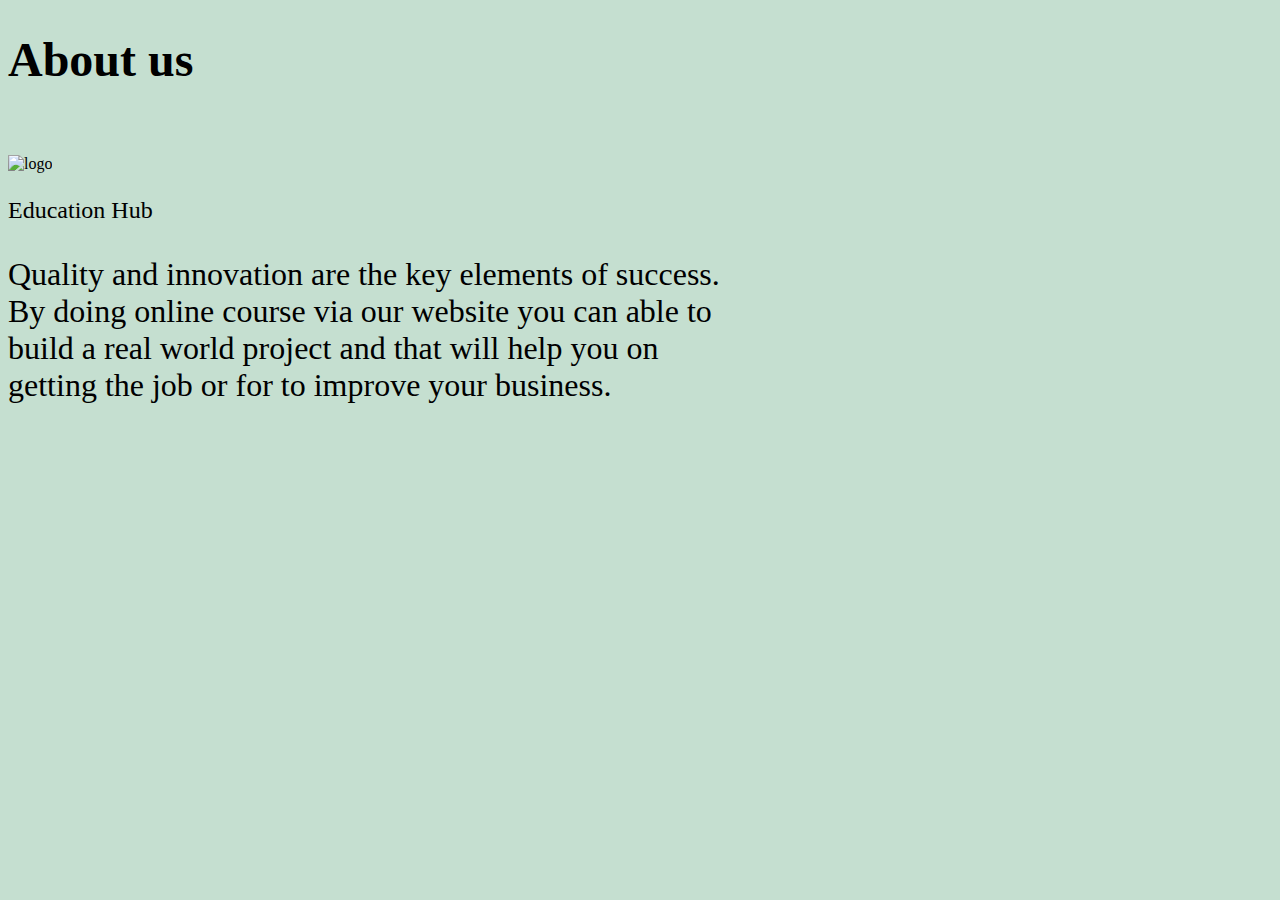
==== about.html @ 0bcc3bd1 "education website" ====
<!DOCTYPE html>
<html lang="en">
<head>
    <meta charset="UTF-8">
    <meta http-equiv="X-UA-Compatible" content="IE=edge">
    <meta name="viewport" content="width=device-width, initial-scale=1.0">
    <title>About Page</title>
    <link rel="stylesheet" href="style.css">

</head>
<body style="background-color: rgb(197, 223, 208);">

    
    <div>

        <div>
            <h1 class="ab">About us</h1>
        </div>

        

        <br><br><img src="logo.PNG" alt="logo" width="128" height="128">

        <p style="font-size: 1.5rem;">Education Hub</p>
        <div>
            <p id="passage">
                Quality and innovation are the key elements of success. <br>
                By doing online course via our website you can able to <br>
                build a real world project and that will help you on <br>
                getting the job or for to improve your business.  <br>
            </p>
        </div>
    
    </div>
</body>
</html>
---- style.css ----
.center, .center-column, .top, .right, .bottom, .left {
	display: flex;
	justify-content: center;
	align-items: center;
}

.center-column {
    flex-direction: column;
}

.top    { align-items:     flex-start; }
.right  { justify-content: flex-end;   }
.bottom { align-items:     flex-end;   }
.left   { justify-content: flex-start; }

.single-spaced, .single-spaced * {
    line-height: 1;
}

@media (max-width: 1024px) {
	.desktop {
		display: none;
	}
}

#align {

	text-align: center;
	font-size: 20px;
	color: aquamarine;
}

#reg {

	color: rgb(9, 85, 121);

	
	
}


.form {

	color: rgb(49, 179, 82);

}

#submit {

	
	color: blue;
}

.about {

	color: rgb(216, 102, 27);
}

#passage {

	font-size: 2rem;
}

.ab {

	font-size: 3rem;
}
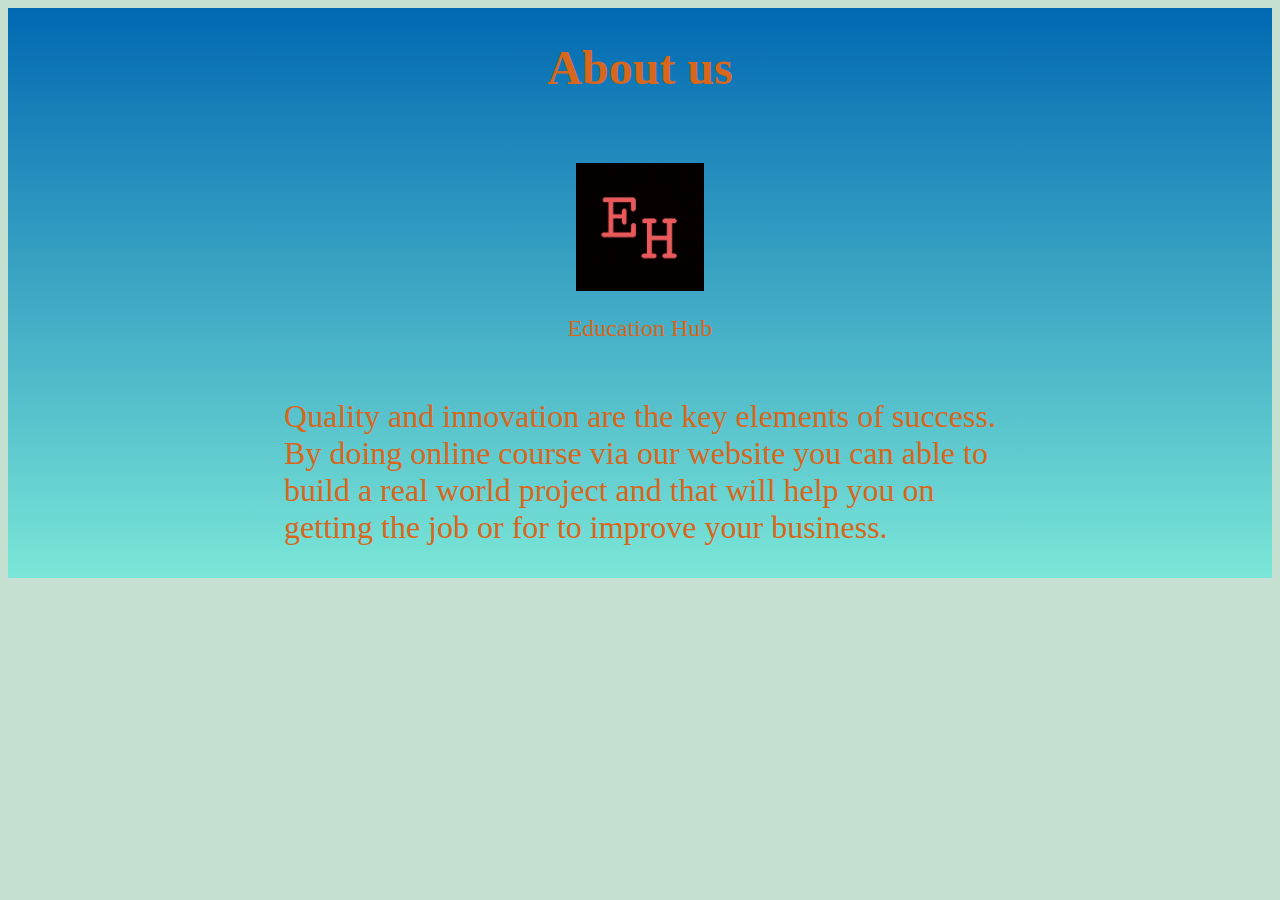
==== commit 7af36a73: "making responsive" ====
--- a/about.html
+++ b/about.html
@@ -11,7 +11,7 @@
 <body style="background-color: rgb(197, 223, 208);">
 
     
-    <div>
+    <div class="about">
 
         <div>
             <h1 class="ab">About us</h1>
@@ -19,7 +19,9 @@
 
         
 
-        <br><br><img src="logo.PNG" alt="logo" width="128" height="128">
+        <br><br><img src="logo1.jpeg" alt="logo" width="128" height="128"> 
+
+        
 
         <p style="font-size: 1.5rem;">Education Hub</p>
         <div>
--- a/style.css
+++ b/style.css
@@ -64,4 +64,53 @@
 .ab {
 
 	font-size: 3rem;
+}
+
+.navbar-item ,.navbar-link
+{
+	color: rgb(255, 133, 117);
+}
+
+#course
+{
+	background: rgb(192, 246, 255);
+}
+
+
+
+.signin 
+{
+	position: relative;
+    width: 400px;
+    min-height: 400px;
+    background: rgba(255,255,255,0.1);
+    box-shadow: 0 25px 45px rgba(0,0,0,0.1);
+    border: 1px solid rgba(255,255,255,0.5);
+    border-right: 1px solid rgba(255,255,255,0.2);
+    border-bottom: rgba(255,255,255,0.2);
+    backdrop-filter: blur(10px); 
+    border-radius: 10px;
+	display: flex;
+	align-items: center;
+	justify-content: center;
+	flex-direction: column;
+}
+.box 
+{
+	position: relative;
+    display: flex;
+    align-items: center;
+    justify-content: center;
+    min-height: 100vh;
+    background-image: linear-gradient(to right , rgb(230, 199, 173) , rgb(196, 164, 122) , rgb(248, 163, 106) , rgb(223, 77, 9));
+    overflow: scroll; 
+}
+
+.about 
+{
+	background-image: linear-gradient(#0169b2,rgb(123, 230, 215));
+	display: flex;
+	align-items: center;
+	justify-content: center;
+	flex-direction: column;
 }